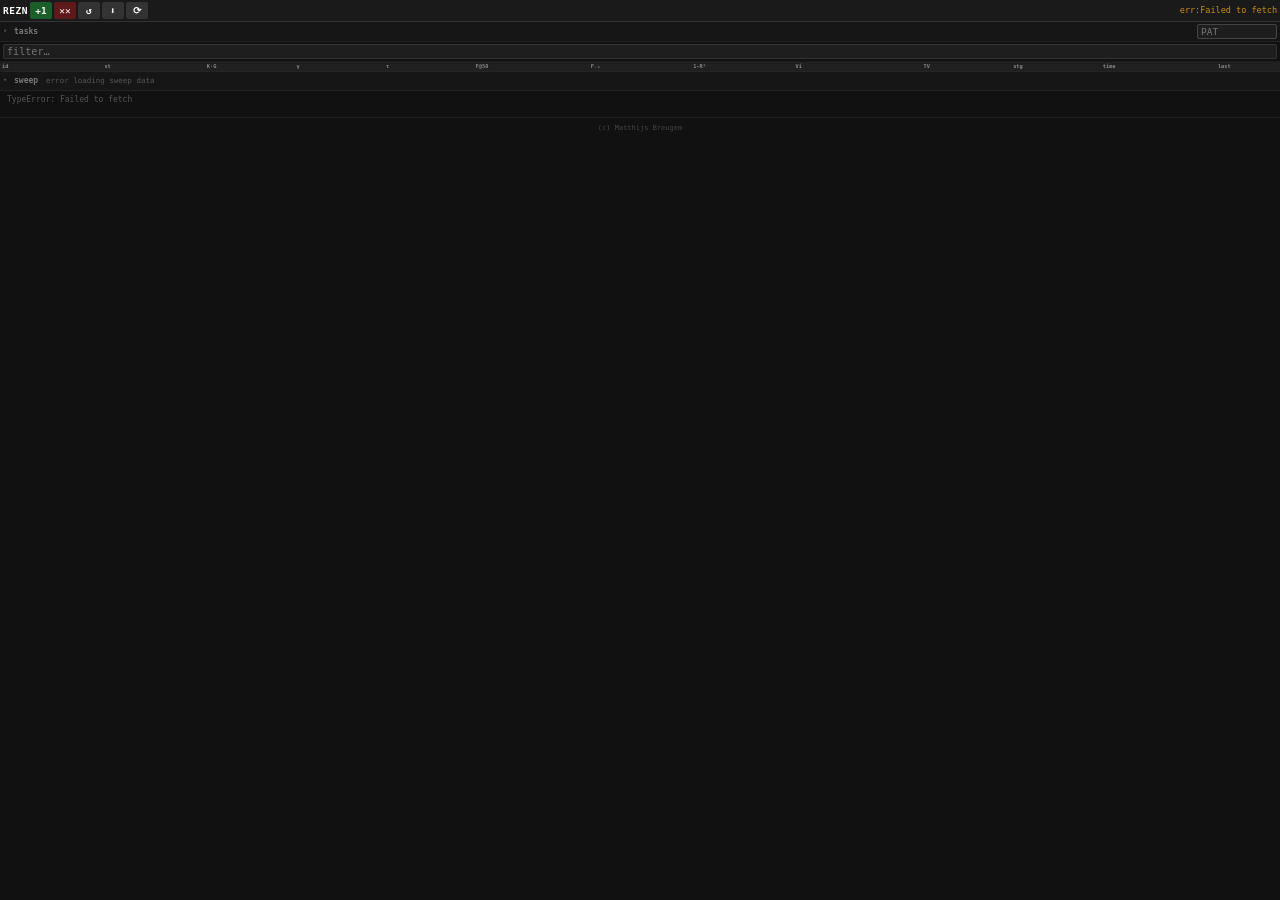
==== runner/web/mobile.html @ 8c65328a "runner: add dashboard (web/) + GitHub Pages deploy, pointed at MIWN The runner's monitoring/control " ====
<!doctype html>
<html lang="en">
<head>
<meta charset="utf-8">
<title>fpf</title>
<meta name="viewport" content="width=device-width,initial-scale=1,maximum-scale=1">
<style>
  :root {
    --bg:#111; --fg:#ccc; --muted:#666;
    --done:#2a9a30; --ready:#3a8ef7; --claimed:#c99000;
    --bailed:#d03010; --blocked:#555; --skip:#444;
    --hdr:#202020; --rowalt:#161616; --border:#252525;
  }
  *, *::before, *::after { box-sizing: border-box; }
  html, body { margin:0; padding:0; overflow-x:hidden; max-width:100vw; width:100%; }
  body {
    font-family: ui-monospace, 'Menlo', monospace;
    font-size: 7.6px;
    line-height: 1.25;
    background: var(--bg);
    color: var(--fg);
  }

  /* ── top bar ── */
  #bar {
    position: sticky; top:0; z-index:20;
    background: #1a1a1a; border-bottom: 1px solid #333;
    padding: 2px 3px;
    display: flex; flex-wrap: nowrap; gap: 2px; align-items: center;
    overflow: hidden; max-width: 100vw;
  }
  #brand { font-size: 9.5px; font-weight: 900; color: #fff; letter-spacing: 0.5px; flex-shrink:0; }
  .btn {
    font-family: inherit; font-size: 9.5px; font-weight: 700;
    border: none; border-radius: 2px; padding: 3px 0;
    width: 22px; text-align: center;
    cursor: pointer; color: #fff; white-space: nowrap; flex-shrink:0;
    background:#333;
  }
  .b-go   { background:#1a5e2a; }
  .b-kill { background:#5e1a1a; }
  #pat-input {
    font-family: inherit; font-size: 9.5px;
    background: #1e1e1e; color: #bbb; border: 1px solid #444;
    border-radius: 2px; padding: 1px 3px;
    width: min(80px,20vw); min-width:0; flex-shrink:1;
  }
  #meta-right { margin-left:auto; font-size:7px; color:var(--muted); white-space:nowrap; flex-shrink:1; min-width:0; }
  #status-msg { font-size:8.5px; color:var(--claimed); white-space:nowrap; flex-shrink:0; }

  /* ── collapsible sections ── */
  .sec-hdr {
    display: flex; align-items: center; gap: 3px;
    padding: 2px 3px; cursor: pointer;
    background: #161616; border-bottom: 1px solid #222;
    user-select: none;
  }
  .sec-hdr:hover { background: #1c1c1c; }
  .chev { font-size: 7px; color: #555; width: 8px; flex-shrink:0; line-height:1; }
  .sec-label { font-size: 8px; font-weight: 700; color: #777; flex-shrink:0; margin-right:2px; }
  .sec-body.collapsed { display: none; }

  /* ── summary pills ── */
  #pills { display:flex; flex-wrap:nowrap; gap:2px; align-items:center; flex:1; min-width:0; overflow:hidden; }
  .pill {
    font-size:8px; font-weight:700; padding:1px 5px;
    border-radius:2px; cursor:pointer; color:#fff; white-space:nowrap; flex-shrink:0;
  }
  .pill.done    { background:var(--done); }
  .pill.ready   { background:var(--ready); }
  .pill.claimed { background:var(--claimed); }
  .pill.blocked { background:var(--blocked); }
  .pill.bailed  { background:var(--bailed); }
  .pill.skip    { background:var(--skip); }
  .pill.total   { background:#2a2a2a; padding:1px 3px; }

  /* ── filter bar ── */
  #filterbar {
    padding: 2px 3px; border-bottom:1px solid #1a1a1a;
    display:flex; gap:2px; align-items:center;
  }
  #filter {
    font-family:inherit; font-size:10.1px;
    background:#1e1e1e; color:#ccc; border:1px solid #333;
    border-radius:2px; padding:1px 3px; flex:1; min-width:0;
  }

  /* ── sweep section ── */
  #sweep-meta { font-size:7.5px; color:#555; padding:2px 3px 3px; }
  .sw-tbl { width:100%; border-collapse:collapse; }
  .sw-tbl th, .sw-tbl td { font-size:8px; padding:1px 4px; text-align:right; }
  .sw-tbl th { color:#666; font-weight:400; border-bottom:1px solid #2a2a2a; }
  .sw-tbl td:first-child, .sw-tbl th:first-child { text-align:left; }
  .sw-tbl tr:nth-child(even) td { background:#151515; }
  .sw-r2-good { color:var(--done); }
  .sw-r2-mid  { color:var(--claimed); }
  .sw-r2-high { color:var(--bailed); }
  #sweep-body { padding: 0 3px 4px; }

  /* ── footer ── */
  #footer { font-size:7px; color:#444; text-align:center; padding:6px 0 4px; border-top:1px solid #1e1e1e; margin-top:4px; }

  /* ── tasks table ── */
  table { border-collapse:collapse; table-layout:fixed; width:100%; max-width:100%; font-size:7.6px; }
  colgroup col { overflow:hidden; }
  th, td { padding:0 2px; border-bottom:1px solid var(--border); white-space:nowrap; overflow:hidden; text-overflow:ellipsis; line-height:1.3; min-width:0; }
  th { background:var(--hdr); font-weight:700; font-size:5.3px; color:#888; cursor:pointer; text-align:left; height:9px; }
  th:hover { background:#2a2a2a; }
  tr:nth-child(even) td { background:var(--rowalt); }
  td { height:12px; }
  .st-done    { color:var(--done);    font-weight:700; }
  .st-ready   { color:var(--ready);   font-weight:700; }
  .st-claimed { color:var(--claimed); font-weight:700; }
  .st-blocked { color:var(--blocked); }
  .st-bailed  { color:var(--bailed);  font-weight:700; }
  .st-skip    { color:var(--skip); }
  .enorm  { color:var(--done); }
  .muted  { color:var(--muted); }
  .err    { color:var(--bailed); }
  .dim    { color:#888; }
  .stage-a { color:#b08000; font-weight:700; }
  .stage-n { color:#2a7adf; font-weight:700; }
  tr.row-claimed td { background:#1a1200 !important; }
  tr:hover td { filter:brightness(1.25); }
</style>
</head>
<body>

<div id="bar">
  <span id="brand">REZN</span>
  <button class="btn b-go"   onclick="launchOne()">+1</button>
  <button class="btn b-kill" onclick="killAll()">&#x2715;&#x2715;</button>
  <button class="btn"        onclick="resetBailed()">&#x21BA;</button>
  <button class="btn"        onclick="downloadAll()">&#x2B07;</button>
  <button class="btn"        onclick="loadAll()">&#x27F3;</button>
  <span id="meta-right"><span id="site-mod"></span></span>
  <span id="status-msg"></span>
</div>

<!-- ── TASKS section ── -->
<div class="sec-hdr" onclick="toggleSection('tasks')">
  <span class="chev" id="chev-tasks">&#x25BE;</span>
  <span class="sec-label">tasks</span>
  <div id="pills"></div>
  <input type="password" id="pat-input" placeholder="PAT" oninput="savePat()" onclick="event.stopPropagation()">
</div>
<div class="sec-body" id="sec-tasks">
  <div id="filterbar">
    <input type="text" id="filter" placeholder="filter…" oninput="renderTasks()">
  </div>
  <table>
    <colgroup>
      <col style="width:8%">
      <col style="width:8%">
      <col style="width:7%">
      <col style="width:7%">
      <col style="width:7%">
      <col style="width:9%">
      <col style="width:8%">
      <col style="width:8%">
      <col style="width:10%">
      <col style="width:7%">
      <col style="width:7%">
      <col style="width:9%">
      <col style="width:5%">
    </colgroup>
    <thead><tr>
      <th onclick="sortBy('id')">id</th>
      <th onclick="sortBy('status')">st</th>
      <th class="dim">K&#xB7;G</th>
      <th class="dim" onclick="sortBy('gamma')">&#x3B3;</th>
      <th class="dim" onclick="sortBy('tau')">&#x3C4;</th>
      <th onclick="sortBy('F_max')">F@50</th>
      <th>F&#x208B;&#x2081;</th>
      <th>1-R&#xB2;</th><th>Vi</th><th>TV</th>
      <th>stg</th>
      <th onclick="sortBy('completed_at')">time</th>
      <th>last</th>
    </tr></thead>
    <tbody id="task-body"></tbody>
  </table>
</div>

<!-- ── SWEEP section ── -->
<div class="sec-hdr" onclick="toggleSection('sweep')">
  <span class="chev" id="chev-sweep">&#x25BE;</span>
  <span class="sec-label">sweep</span>
  <span id="sweep-meta"></span>
</div>
<div class="sec-body" id="sec-sweep">
  <div id="sweep-body"></div>
</div>

<script>
  const OWNER="mhpbreugem", REPO="MIWN", BRANCH="main", PROJECT="MIWN";
  let taskData=null, progressData={};
  let sortCol="id", sortAsc=true;
  let taskMap=new Map();

  function getPat(){return localStorage.getItem('fpf_pat')||'';}
  function savePat(){const v=document.getElementById('pat-input').value.trim();v?localStorage.setItem('fpf_pat',v):localStorage.removeItem('fpf_pat');}
  window.addEventListener('DOMContentLoaded',()=>{const p=getPat();if(p)document.getElementById('pat-input').value=p;});

  function setMsg(t,ms=0){const e=document.getElementById('status-msg');e.textContent=t;if(ms)setTimeout(()=>e.textContent='',ms);}

  // ── section toggle ────────────────────────────────────────────────────────
  const _open={tasks:true,sweep:true};
  (()=>{try{Object.assign(_open,JSON.parse(localStorage.getItem('fpf_sec')||'{}'));}catch{}})();

  function toggleSection(name){
    _open[name]=!_open[name];
    document.getElementById('sec-'+name).classList.toggle('collapsed',!_open[name]);
    document.getElementById('chev-'+name).innerHTML=_open[name]?'&#x25BE;':'&#x25B8;';
    if(name==='sweep'&&_open[name]&&!_sweepLoaded){loadSweep();_sweepLoaded=true;}
    try{localStorage.setItem('fpf_sec',JSON.stringify(_open));}catch{}
  }

  // apply persisted state on load
  window.addEventListener('DOMContentLoaded',()=>{
    ['tasks','sweep'].forEach(name=>{
      if(!_open[name]){
        document.getElementById('sec-'+name).classList.add('collapsed');
        document.getElementById('chev-'+name).innerHTML='&#x25B8;';
      }
    });
  });

  // ── action buttons ────────────────────────────────────────────────────────
  async function launchOne(){
    const pat=getPat();if(!pat){setMsg('PAT required',3000);return;}
    setMsg('…');
    try{
      const res=await fetch(`https://api.github.com/repos/${OWNER}/${REPO}/actions/workflows/solve.yml/dispatches`,
        {method:'POST',headers:{Authorization:`token ${pat}`,'Content-Type':'application/json'},
         body:JSON.stringify({ref:BRANCH,inputs:{workers:'1'}})});
      if(!res.ok)throw new Error(res.status);
      setMsg('✓ +1 agent launched',3000);
    }catch(e){setMsg(`✗ ${e.message}`,4000);}
  }

  async function killAll(){
    if(!confirm('Kill all running agents?'))return;
    const pat=getPat();if(!pat){setMsg('PAT required',3000);return;}
    setMsg('cancelling…');
    try{
      const runs=await fj(`https://api.github.com/repos/${OWNER}/${REPO}/actions/runs?status=in_progress&per_page=50`);
      const active=(runs.workflow_runs||[]);
      await Promise.all(active.map(r=>fetch(
        `https://api.github.com/repos/${OWNER}/${REPO}/actions/runs/${r.id}/cancel`,
        {method:'POST',headers:{Authorization:`token ${pat}`}})));
      setMsg(`✓ cancelled ${active.length} run(s)`,4000);
    }catch(e){setMsg(`✗ ${e.message}`,4000);}
  }

  async function resetBailed(){
    const pat=getPat();if(!pat){setMsg('PAT required',3000);return;}
    setMsg('resetting bailed…');
    try{
      const qpath=`todo/TASK_QUEUE.json`;
      const meta=await fj(`https://api.github.com/repos/${OWNER}/${REPO}/contents/${qpath}?ref=${BRANCH}`);
      const q=JSON.parse(atob(meta.content.replace(/\n/g,'')));
      let n=0;
      (q.tasks||[]).forEach(t=>{if(t.status==='bailed'){t.status='ready';delete t.result;n++;}});
      if(!n){setMsg('no bailed tasks',3000);return;}
      q.updated_at=new Date().toISOString();
      const body=JSON.stringify({message:`reset ${n} bailed → ready`,content:btoa(JSON.stringify(q,null,2)+'\n'),sha:meta.sha,branch:BRANCH});
      const r=await fetch(`https://api.github.com/repos/${OWNER}/${REPO}/contents/${qpath}`,
        {method:'PUT',headers:{Authorization:`token ${pat}`,'Content-Type':'application/json'},body});
      if(!r.ok)throw new Error(await r.text());
      setMsg(`✓ reset ${n} bailed → ready`,4000);
      await loadAll();
    }catch(e){setMsg(`✗ ${e.message}`,5000);}
  }

  // ── fetch helpers ─────────────────────────────────────────────────────────
  function rawUrl(p){return`https://raw.githubusercontent.com/${OWNER}/${REPO}/${BRANCH}/${p}`;}
  function apiUrl(p){return`https://api.github.com/repos/${OWNER}/${REPO}/contents/${p}?ref=${BRANCH}`;}
  function authH(){const p=getPat();return p?{Authorization:`token ${p}`}:{};}
  async function fj(url){const r=await fetch(url,{cache:"no-store",headers:authH()});if(!r.ok)throw new Error(r.status);return r.json();}
  async function apiContent(path){const m=await fj(apiUrl(path));if(m.content)return JSON.parse(atob(m.content.replace(/\n/g,"")));return fj(rawUrl(path));}

  function esc(s){return String(s).replace(/&/g,"&amp;").replace(/</g,"&lt;").replace(/>/g,"&gt;");}

  // ── formatting helpers ────────────────────────────────────────────────────
  const _sidCache=new Map();
  function shortId(id){
    if(_sidCache.has(id))return _sidCache.get(id);
    const s=id.replace(/^g0*(\d+)_t0*(\d+)$/,(_,g,t)=>`g${g}t${t}`).slice(0,12);
    _sidCache.set(id,s);return s;
  }
  function sig3(v){return v!=null?parseFloat(Number(v).toPrecision(3)):null;}
  function sig4(v){return v!=null?parseFloat(Number(v).toPrecision(4)):null;}
  function fmtF(v){if(v==null)return"—";return Number(v).toExponential(0);}
  function fmtR2(v){if(v==null)return"—";return Number(v).toFixed(4).replace(/^0/,"");}
  function fmtSig3(v){const n=sig3(v);return n!=null?String(n):"—";}
  function fmtDate(iso){const d=new Date(iso);return`${String(d.getHours()).padStart(2,'0')}:${String(d.getMinutes()).padStart(2,'0')}`;}

  function stageStr(pr){
    if(!pr)return'';
    const p=(pr.extra||{}).phase||null, it=pr.iter??'';
    if(p==="mp_newton"||p==="newton") return`<span class="stage-n">N${it}</span>`;
    if(p==="anderson")                return`<span class="stage-a">A${it}</span>`;
    if(p==="picard")                  return`<span class="stage-a">P${it}</span>`;
    return it!==''?`i${it}`:'';
  }

  function fmtKG(t){
    if(!t)return'';
    const K=t.K??t.solver_params?.K??3;
    const G=t.G??t.solver_params?.G??t.solver_params?.G_inner??16;
    return`<span class="dim">${K}&#xB7;${typeof G==='number'?String(G).padStart(2,'0'):G}</span>`;
  }

  function fmtLast(iso){
    if(!iso)return'';
    const s=(Date.now()-new Date(iso).getTime())/1000;
    return s<60?`${Math.floor(s)}s`:s<3600?`${Math.floor(s/60)}m`:`${(s/3600).toFixed(1)}h`;
  }

  function fmtTime(t,pr){
    if(t.completed_at)return fmtDate(t.completed_at);
    const iso=t.claimed_at||pr?.started_at;
    if(iso){const s=(Date.now()-new Date(iso).getTime())/1000;return s<3600?`${Math.floor(s/60)}m`:`${(s/3600).toFixed(1)}h`;}
    return'';
  }

  // ── task loading ──────────────────────────────────────────────────────────
  let _qSha=null;
  async function loadTasks(){
    if(getPat()){
      const m=await fj(apiUrl(`todo/TASK_QUEUE.json`));
      if(m.sha===_qSha)return;
      _qSha=m.sha;
      taskData=JSON.parse(atob(m.content.replace(/\n/g,"")));
    }else{
      taskData=await fj(rawUrl(`todo/TASK_QUEUE.json`));
    }
    taskMap=new Map((taskData.tasks||[]).map(t=>[t.id,t]));
    renderTasks();
    loadProgress().catch(()=>{});
    const sm=document.getElementById("site-mod");
    if(sm&&taskData.updated_at){
      const d=new Date(taskData.updated_at);
      sm.textContent=`${String(d.getHours()).padStart(2,'0')}:${String(d.getMinutes()).padStart(2,'0')}`;
    }
  }

  function getDS(t){
    const pr=progressData[t.id];
    const fresh=pr&&pr.last_update&&(Date.now()-new Date(pr.last_update).getTime())<5400000;
    if(fresh&&(t.status==="ready"||t.status==="bailed"))return"claimed";
    return t.status;
  }

  const ST2={done:"done",ready:"ready",claimed:"claim",blocked:"block",bailed:"bailed",skip:"skip"};

  function renderTasks(){
    if(!taskData)return;
    const tasks=taskData.tasks||[];
    const fv=(document.getElementById("filter")?.value||"").toLowerCase();
    const dsMap=new Map(tasks.map(t=>[t.id,getDS(t)]));

    const counts={};
    tasks.forEach(t=>{const ds=dsMap.get(t.id);counts[ds]=(counts[ds]||0)+1;});
    const order=["done","claimed","ready","blocked","bailed","skip"];
    document.getElementById("pills").innerHTML=
      order.filter(s=>counts[s]).map(s=>{
        const sel=fv===s?' style="outline:2px solid #fff"':'';
        return`<span class="pill ${s}"${sel} onclick="(function(){var f=document.getElementById('filter');f.value=f.value.toLowerCase()==='${s}'?'':'${s}';renderTasks();})()">${s[0]}:${counts[s]}</span>`;
      }).join("")+`<span class="pill total">#${tasks.length}</span>`;

    const filtered=tasks.filter(t=>{
      const ds=dsMap.get(t.id);
      if(ds==="blocked"&&!fv)return false;
      if(!fv)return true;
      return t.id.toLowerCase().includes(fv)||ds.toLowerCase().includes(fv)||
             String(t.gamma||"").includes(fv)||String(t.tau||"").includes(fv);
    });
    const sorted=[...filtered].sort((a,b)=>{
      let av=a[sortCol]??a.result?.[sortCol]??"";
      let bv=b[sortCol]??b.result?.[sortCol]??"";
      if(typeof av==="number"&&typeof bv==="number")return sortAsc?av-bv:bv-av;
      return sortAsc?String(av).localeCompare(String(bv)):String(bv).localeCompare(String(av));
    });

    document.getElementById("task-body").innerHTML=sorted.map(t=>{
      const pr=progressData[t.id];
      const ds=dsMap.get(t.id);
      const isCl=ds==="claimed";
      const r=t.result||{};
      const fmaxDone=r.F_max!=null?fmtF(r.F_max):r.F_max_bound!=null?`&lt;${fmtF(r.F_max_bound)}`:"";
      const fStr=isCl?(pr?.ftol!=null?fmtF(pr.ftol):""):fmaxDone;
      const rc=isCl?' class="row-claimed"':'';
      const hist=pr?.ftol_history||[];
      const fPrev=isCl&&hist.length>=2?fmtF(hist[hist.length-2]):"";
      return`<tr${rc}>
        <td>${esc(shortId(t.id))}</td>
        <td class="st-${ds}">${ST2[ds]||ds.slice(0,4)}</td>
        <td>${fmtKG(t)}</td>
        <td class="dim">${sig4(t.gamma)??""}</td>
        <td class="dim">${sig4(t.tau)??""}</td>
        <td class="enorm">${fStr}</td>
        <td class="muted">${fPrev}</td>
        <td>${ds==="done"?fmtR2(r["1-R2"]):""}</td>
        <td class="muted">${ds==="done"&&r.Vi!=null?Number(r.Vi).toFixed(2):"—"}</td>
        <td class="muted">${ds==="done"?fmtSig3(r.TV):""}</td>
        <td>${isCl?stageStr(pr):""}</td>
        <td class="muted">${fmtTime(t,pr)}</td>
        <td class="muted">${isCl?fmtLast(pr?.last_update):""}</td>
      </tr>`;
    }).join("");
  }

  function sortBy(col){if(sortCol===col)sortAsc=!sortAsc;else{sortCol=col;sortAsc=true;}renderTasks();}

  const _prevFtol={};
  async function loadProgress(){
    if(!taskData)return;
    const claimed=taskData.tasks.filter(t=>t.status==="claimed");
    const claimedIds=new Set(claimed.map(t=>t.id));
    for(const id of Object.keys(progressData)){if(!claimedIds.has(id))delete progressData[id];}
    await Promise.all(claimed.map(async t=>{
      const path=`projects/${PROJECT}/progress/${t.id}.json`;
      try{
        const d=getPat()?await apiContent(path):await fj(rawUrl(path));
        if(progressData[t.id]?.ftol!=null)_prevFtol[t.id]=progressData[t.id].ftol;
        progressData[t.id]=d;
      }catch(e){if(String(e.message)==='404')delete progressData[t.id];}
    }));
    renderTasks();
  }

  function taskById(id){return taskMap.get(id)||null;}

  async function downloadAll(){
    if(!taskData){alert('Load tasks first');return;}
    const eligible=(taskData.tasks||[]).filter(t=>
      t.status==="done"&&!t.test&&t.checkpoint&&Number(t.result?.F_max)<1e-50);
    if(!eligible.length){setMsg('No emin100 solutions yet',3000);return;}
    setMsg('Loading JSZip…');
    if(!window.JSZip){
      await new Promise((res,rej)=>{
        const s=document.createElement('script');
        s.src='https://cdnjs.cloudflare.com/ajax/libs/jszip/3.10.1/jszip.min.js';
        s.onload=res;s.onerror=()=>rej(new Error('JSZip load failed'));
        document.head.appendChild(s);
      });
    }
    const zip=new JSZip();
    zip.file('metadata.json',JSON.stringify(eligible.map(t=>({
      id:t.id,gamma:t.gamma,tau:t.tau,G:t.G,K:t.K,
      result:t.result,completed_at:t.completed_at,checkpoint:t.checkpoint
    })),null,2));
    let n=0;
    setMsg(`Fetching 0/${eligible.length}…`);
    await Promise.all(eligible.map(async t=>{
      try{
        const r=await fetch(`https://raw.githubusercontent.com/${OWNER}/${REPO}/${BRANCH}/${t.checkpoint}`,{headers:authH()});
        if(!r.ok)return;
        zip.file(t.checkpoint.split('/').pop(),await r.arrayBuffer());
        setMsg(`Fetching ${++n}/${eligible.length}…`);
      }catch{}
    }));
    setMsg('Zipping…');
    const blob=await zip.generateAsync({type:'blob',compression:'STORE'});
    const a=document.createElement('a');
    a.href=URL.createObjectURL(blob);
    a.download=`REZN_emin100_${new Date().toISOString().slice(0,10)}.zip`;
    a.click();URL.revokeObjectURL(a.href);
    setMsg(`✓ ${n}/${eligible.length} files + metadata.json`,5000);
  }

  // ── poll loops ────────────────────────────────────────────────────────────
  const POLL_MS=120000, PROGRESS_MS=60000;
  let _lp=null,_lq=null,_initTime=Date.now();
  async function pollProgress(){try{await loadProgress();_lp=Date.now();}catch{}}
  async function pollQueue(){
    try{await loadTasks();_lq=Date.now();}
    catch(e){setMsg(`err:${e.message}`,5000);}
  }
  async function loadAll(){await Promise.all([pollProgress(),pollQueue()]);}

  pollQueue();pollProgress();
  setInterval(()=>{if(!document.hidden)pollProgress();},PROGRESS_MS);
  setInterval(()=>{if(!document.hidden)pollQueue();},POLL_MS);
  document.addEventListener('visibilitychange',()=>{
    if(document.hidden)return;
    const now=Date.now();
    if(now-_initTime<30000)return;
    if((!_lp||now-_lp>90000)&&(!_lq||now-_lq>90000))loadAll();
  });

  // ── sweep section ─────────────────────────────────────────────────────────
  let _sweepLoaded=false;

  function r2cls(v){return v<0.1?'sw-r2-good':v<0.5?'sw-r2-mid':'sw-r2-high';}

  async function loadSweep(){
    const metaEl=document.getElementById('sweep-meta');
    const body=document.getElementById('sweep-body');
    metaEl.textContent='loading…';
    try{
      const data=getPat()?await apiContent('projects/REZN/overnight/deficits.json'):await fj(rawUrl('projects/REZN/overnight/deficits.json'));
      if(!data.generated_at){
        metaEl.textContent='no results yet — run ODE Sweep workflow';
        body.innerHTML='';
        return;
      }
      const gen=data.generated_at.replace('T',' ').slice(0,16);
      metaEl.textContent=`τ=${data.tau}  γ₀=${data.anchor_gamma}  ${gen}`;

      const passes=data.passes||{};
      const pnames=Object.keys(passes).sort();
      if(!pnames.length){body.innerHTML='<div class="muted" style="padding:4px">No pass data.</div>';return;}

      // sparkline SVG for best pass
      const best=passes[pnames[pnames.length-1]]||[];
      const pts=best.filter(r=>r.one_minus_R2!=null);
      let svg='';
      if(pts.length>1){
        const W=Math.min(window.innerWidth-8,500),H=50;
        const xs=pts.map(r=>r.gamma),ys=pts.map(r=>r.one_minus_R2);
        const xlo=Math.min(...xs),xhi=Math.max(...xs),ylo=Math.min(...ys),yhi=Math.max(...ys);
        const px=x=>((Math.log10(x)-Math.log10(xlo))/(Math.log10(xhi)-Math.log10(xlo)))*(W-8)+4;
        const py=y=>H-4-((y-ylo)/(yhi-ylo||1))*(H-8);
        svg=`<svg width="${W}" height="${H}" style="display:block;margin:3px 0;background:#151515;border-radius:2px">
          <polyline points="${pts.map(r=>`${px(r.gamma).toFixed(1)},${py(r.one_minus_R2).toFixed(1)}`).join(' ')}" fill="none" stroke="#3a8ef7" stroke-width="1.2"/>
          <text x="4" y="9" fill="#444" font-size="6" font-family="monospace">1-R² vs γ  pass ${esc(pnames[pnames.length-1])}</text>
        </svg>`;
      }

      body.innerHTML=svg+pnames.map(pname=>{
        const rows=passes[pname]||[];
        const ok=rows.filter(r=>r.one_minus_R2!=null);
        return`<div style="margin-top:6px">
          <div style="font-size:7.5px;font-weight:700;color:#666;padding:1px 0">pass ${esc(pname)} &nbsp;${ok.length}/${rows.length}</div>
          <table class="sw-tbl">
            <thead><tr><th>γ</th><th>1-R²</th><th>F_mp</th><th>F_f64</th></tr></thead>
            <tbody>${rows.map(r=>{
              if(r.error)return`<tr><td>${r.gamma?.toFixed(4)??'?'}</td><td colspan="3" class="err">${esc(r.error)}</td></tr>`;
              const v=r.one_minus_R2;
              return`<tr><td>${r.gamma.toFixed(4)}</td><td class="${r2cls(v)}">${v.toFixed(5)}</td><td class="muted">${r.F_mp!=null?Number(r.F_mp).toExponential(1):'—'}</td><td class="muted">${r.F_f64!=null?Number(r.F_f64).toExponential(1):'—'}</td></tr>`;
            }).join('')}</tbody>
          </table>
        </div>`;
      }).join('');
    }catch(e){
      metaEl.textContent='error loading sweep data';
      body.innerHTML=`<div style="padding:4px;font-size:8px;color:#555">${esc(String(e))}</div>`;
    }
  }

  // load sweep on page start if section is open
  window.addEventListener('DOMContentLoaded',()=>{
    if(_open.sweep){loadSweep();_sweepLoaded=true;}
  });
</script>
<div id="footer">(c) Matthijs Breugem</div>
</body>
</html>
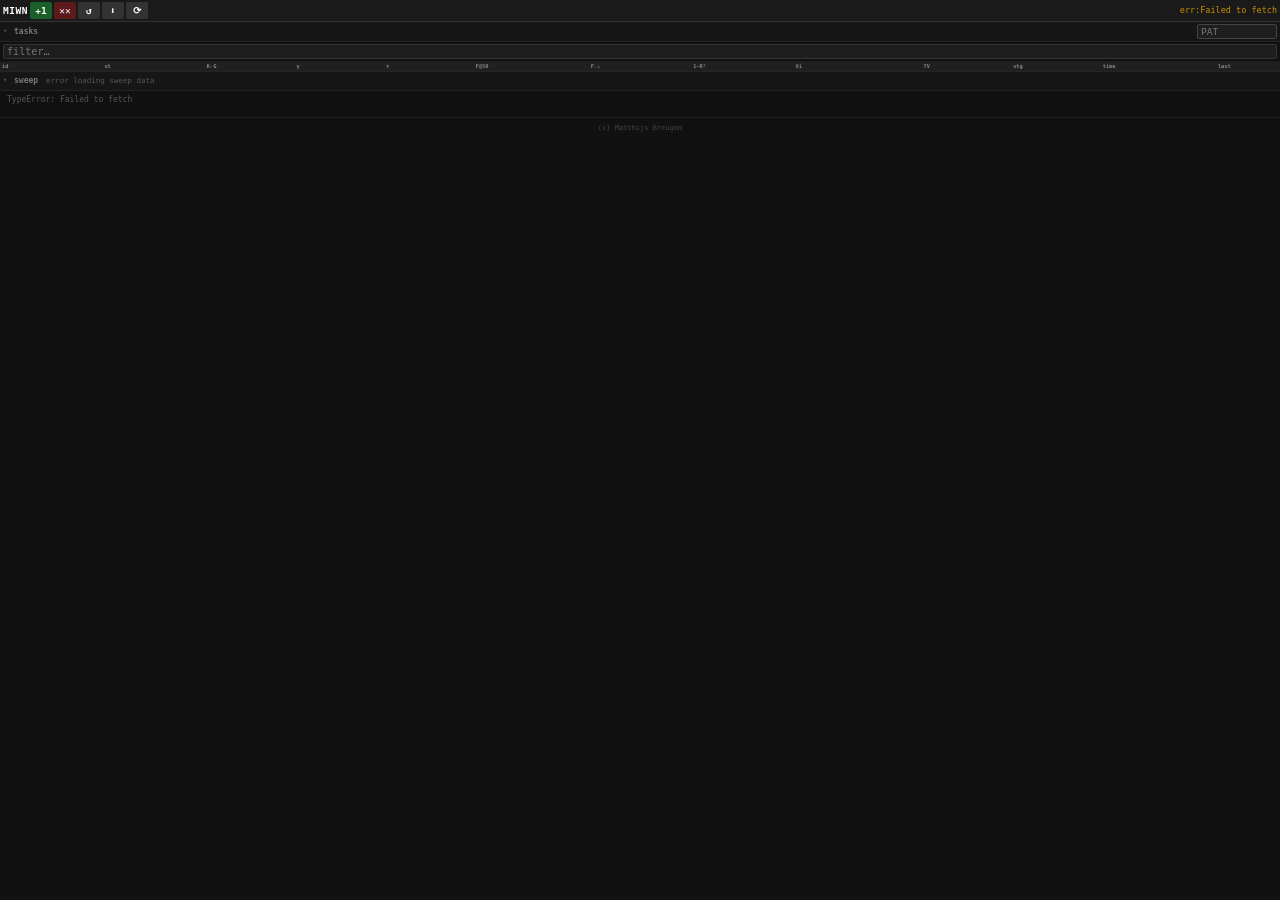
==== commit 49247b06: "pages: use the compact small-font layout as the dashboard landing index.html now serves the dense sm" ====
--- a/runner/web/mobile.html
+++ b/runner/web/mobile.html
@@ -127,7 +127,7 @@
 <body>
 
 <div id="bar">
-  <span id="brand">REZN</span>
+  <span id="brand">MIWN</span>
   <button class="btn b-go"   onclick="launchOne()">+1</button>
   <button class="btn b-kill" onclick="killAll()">&#x2715;&#x2715;</button>
   <button class="btn"        onclick="resetBailed()">&#x21BA;</button>
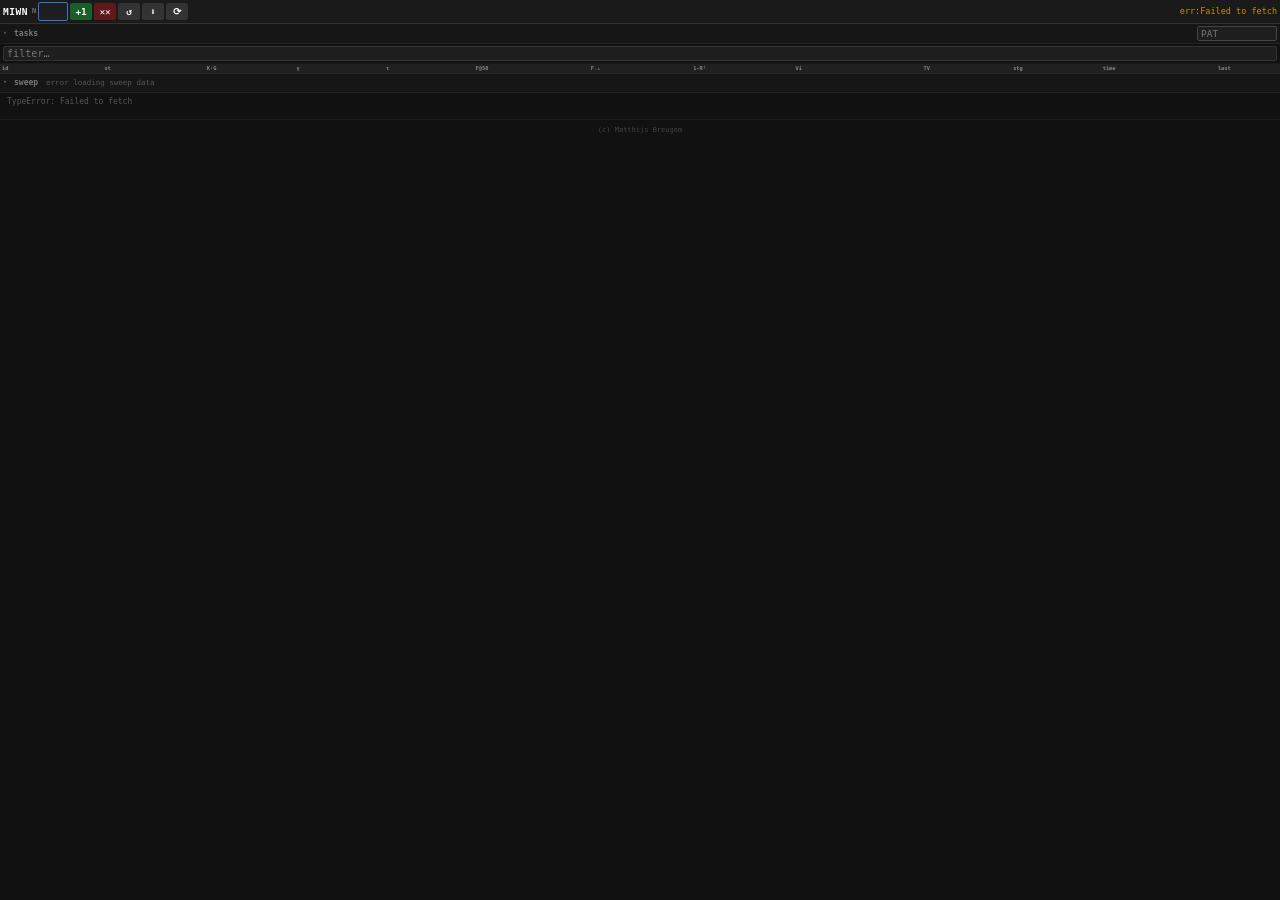
==== commit 5af65c18: "web: editable N workers (bold) on the dashboard + fixes - Bold, editable N field in the top bar = ta" ====
--- a/runner/web/mobile.html
+++ b/runner/web/mobile.html
@@ -2,7 +2,7 @@
 <html lang="en">
 <head>
 <meta charset="utf-8">
-<title>fpf</title>
+<title>MIWN runner</title>
 <meta name="viewport" content="width=device-width,initial-scale=1,maximum-scale=1">
 <style>
   :root {
@@ -39,6 +39,12 @@
   }
   .b-go   { background:#1a5e2a; }
   .b-kill { background:#5e1a1a; }
+  .nlabel { font-size:7px; color:#888; flex-shrink:0; margin-left:2px; }
+  #nworkers {
+    font-family: inherit; font-weight: 900; font-size: 13px; color: #fff;
+    background:#1e1e1e; border:1px solid #2a7adf; border-radius:2px;
+    width:30px; text-align:center; padding:1px 0; flex-shrink:0;
+  }
   #pat-input {
     font-family: inherit; font-size: 9.5px;
     background: #1e1e1e; color: #bbb; border: 1px solid #444;
@@ -128,6 +134,8 @@
 
 <div id="bar">
   <span id="brand">MIWN</span>
+  <span class="nlabel">N</span><input id="nworkers" type="number" min="0" max="16"
+    onchange="setWorkers(this.value)" title="target workers always running (writes runner.config.json)">
   <button class="btn b-go"   onclick="launchOne()">+1</button>
   <button class="btn b-kill" onclick="killAll()">&#x2715;&#x2715;</button>
   <button class="btn"        onclick="resetBailed()">&#x21BA;</button>
@@ -199,7 +207,7 @@
 
   function getPat(){return localStorage.getItem('fpf_pat')||'';}
   function savePat(){const v=document.getElementById('pat-input').value.trim();v?localStorage.setItem('fpf_pat',v):localStorage.removeItem('fpf_pat');}
-  window.addEventListener('DOMContentLoaded',()=>{const p=getPat();if(p)document.getElementById('pat-input').value=p;});
+  window.addEventListener('DOMContentLoaded',()=>{const p=getPat();if(p)document.getElementById('pat-input').value=p;loadWorkers();});
 
   function setMsg(t,ms=0){const e=document.getElementById('status-msg');e.textContent=t;if(ms)setTimeout(()=>e.textContent='',ms);}
 
@@ -226,16 +234,43 @@
   });
 
   // ── action buttons ────────────────────────────────────────────────────────
+  // Kick a run now (N workers from config). The schedule also runs it automatically.
   async function launchOne(){
     const pat=getPat();if(!pat){setMsg('PAT required',3000);return;}
     setMsg('…');
     try{
       const res=await fetch(`https://api.github.com/repos/${OWNER}/${REPO}/actions/workflows/solve.yml/dispatches`,
         {method:'POST',headers:{Authorization:`token ${pat}`,'Content-Type':'application/json'},
-         body:JSON.stringify({ref:BRANCH,inputs:{workers:'1'}})});
+         body:JSON.stringify({ref:BRANCH})});
       if(!res.ok)throw new Error(res.status);
-      setMsg('✓ +1 agent launched',3000);
+      setMsg('✓ run dispatched',3000);
     }catch(e){setMsg(`✗ ${e.message}`,4000);}
+  }
+
+  // N = target number of workers always running. Reads/writes runner.config.json.
+  async function loadWorkers(){
+    try{
+      const cfg=await apiContent('todo/runner.config.json');
+      const el=document.getElementById('nworkers');
+      if(el&&document.activeElement!==el) el.value=(cfg.workers??2);
+    }catch(e){}
+  }
+  async function setWorkers(v){
+    const n=Math.max(0,Math.min(16,parseInt(v,10)||0));
+    const pat=getPat();if(!pat){setMsg('PAT required for N',3000);return;}
+    setMsg('setting N…');
+    try{
+      const path='todo/runner.config.json';
+      const meta=await fj(`https://api.github.com/repos/${OWNER}/${REPO}/contents/${path}?ref=${BRANCH}`);
+      const cfg=JSON.parse(atob(meta.content.replace(/\n/g,'')));
+      cfg.workers=n;
+      const body=JSON.stringify({message:`set workers=${n}`,content:btoa(JSON.stringify(cfg,null,2)+'\n'),sha:meta.sha,branch:BRANCH});
+      const r=await fetch(`https://api.github.com/repos/${OWNER}/${REPO}/contents/${path}`,
+        {method:'PUT',headers:{Authorization:`token ${pat}`,'Content-Type':'application/json'},body});
+      if(!r.ok)throw new Error(await r.text());
+      document.getElementById('nworkers').value=n;
+      setMsg(`✓ N=${n} workers`,3000);
+    }catch(e){setMsg(`✗ ${e.message}`,5000);}
   }
 
   async function killAll(){
@@ -260,10 +295,10 @@
       const meta=await fj(`https://api.github.com/repos/${OWNER}/${REPO}/contents/${qpath}?ref=${BRANCH}`);
       const q=JSON.parse(atob(meta.content.replace(/\n/g,'')));
       let n=0;
-      (q.tasks||[]).forEach(t=>{if(t.status==='bailed'){t.status='ready';delete t.result;n++;}});
-      if(!n){setMsg('no bailed tasks',3000);return;}
+      (q.tasks||[]).forEach(t=>{if(t.status==='bailed'||t.status==='skip'){t.status='ready';delete t.result;n++;}});
+      if(!n){setMsg('no bailed/skip tasks',3000);return;}
       q.updated_at=new Date().toISOString();
-      const body=JSON.stringify({message:`reset ${n} bailed → ready`,content:btoa(JSON.stringify(q,null,2)+'\n'),sha:meta.sha,branch:BRANCH});
+      const body=JSON.stringify({message:`reset ${n} bailed/skip → ready`,content:btoa(JSON.stringify(q,null,2)+'\n'),sha:meta.sha,branch:BRANCH});
       const r=await fetch(`https://api.github.com/repos/${OWNER}/${REPO}/contents/${qpath}`,
         {method:'PUT',headers:{Authorization:`token ${pat}`,'Content-Type':'application/json'},body});
       if(!r.ok)throw new Error(await r.text());
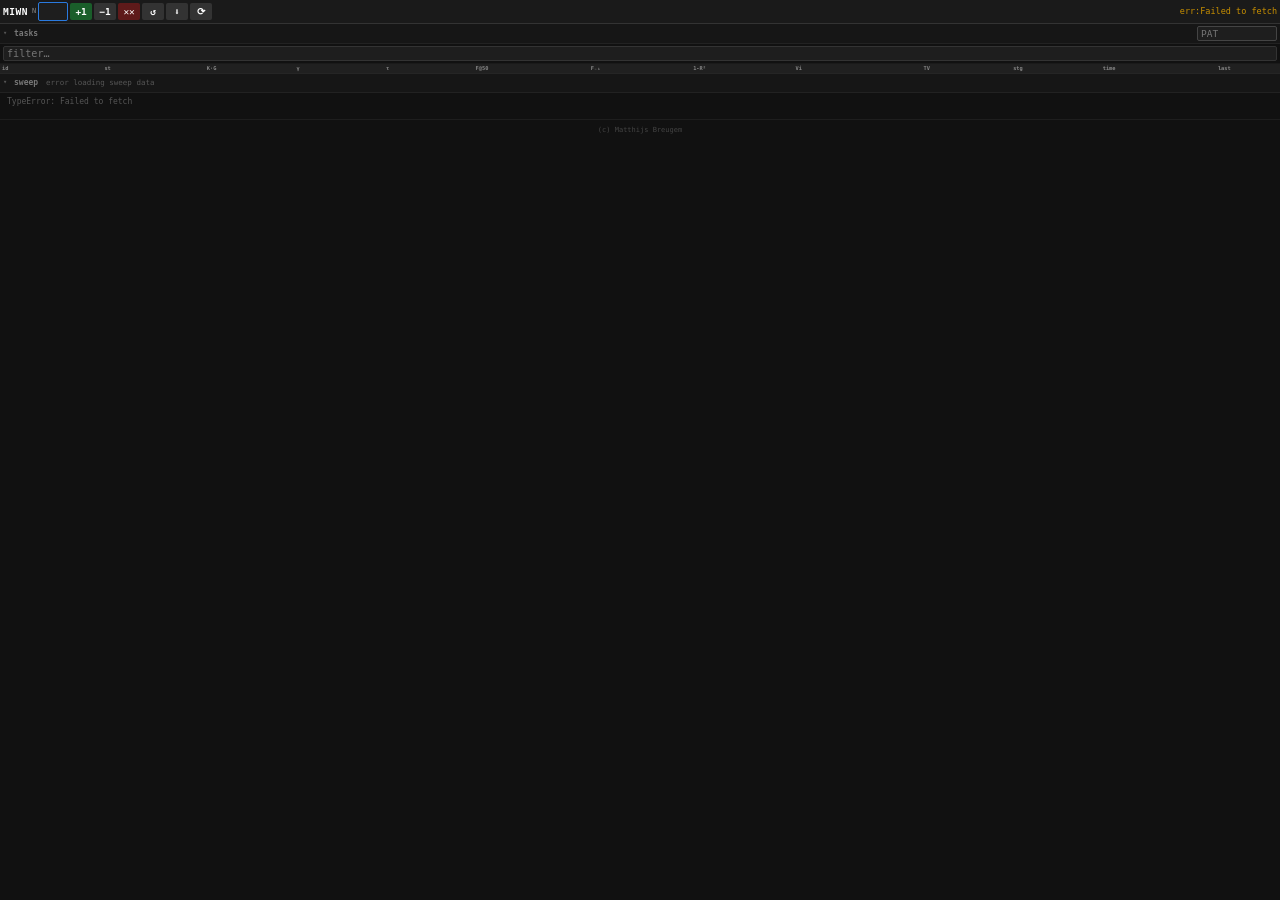
==== commit 48752b6c: "web: +1/-1 change the permanent N; XX stops the pool (N=0 + cancel) N is the target number of perman" ====
--- a/runner/web/mobile.html
+++ b/runner/web/mobile.html
@@ -135,9 +135,10 @@
 <div id="bar">
   <span id="brand">MIWN</span>
   <span class="nlabel">N</span><input id="nworkers" type="number" min="0" max="16"
-    onchange="setWorkers(this.value)" title="target workers always running (writes runner.config.json)">
-  <button class="btn b-go"   onclick="launchOne()">+1</button>
-  <button class="btn b-kill" onclick="killAll()">&#x2715;&#x2715;</button>
+    onchange="setWorkers(this.value)" title="target permanent workers (writes runner.config.json)">
+  <button class="btn b-go"   onclick="bumpWorkers(1)"  title="add a permanent worker (N+1)">+1</button>
+  <button class="btn"        onclick="bumpWorkers(-1)" title="remove one (N-1)">&minus;1</button>
+  <button class="btn b-kill" onclick="stopAll()" title="stop all: N=0 + cancel runs">&#x2715;&#x2715;</button>
   <button class="btn"        onclick="resetBailed()">&#x21BA;</button>
   <button class="btn"        onclick="downloadAll()">&#x2B07;</button>
   <button class="btn"        onclick="loadAll()">&#x27F3;</button>
@@ -234,17 +235,24 @@
   });
 
   // ── action buttons ────────────────────────────────────────────────────────
-  // Kick a run now (N workers from config). The schedule also runs it automatically.
-  async function launchOne(){
-    const pat=getPat();if(!pat){setMsg('PAT required',3000);return;}
-    setMsg('…');
+  // Kick a run now (uses N from config). The schedule also runs it automatically.
+  async function dispatchRun(){
+    const pat=getPat();if(!pat){setMsg('PAT required',3000);return false;}
     try{
       const res=await fetch(`https://api.github.com/repos/${OWNER}/${REPO}/actions/workflows/solve.yml/dispatches`,
         {method:'POST',headers:{Authorization:`token ${pat}`,'Content-Type':'application/json'},
          body:JSON.stringify({ref:BRANCH})});
       if(!res.ok)throw new Error(res.status);
-      setMsg('✓ run dispatched',3000);
-    }catch(e){setMsg(`✗ ${e.message}`,4000);}
+      return true;
+    }catch(e){setMsg(`✗ dispatch ${e.message}`,4000);return false;}
+  }
+
+  // +1 / -1: change the permanent target N (and kick a run so it applies promptly).
+  async function bumpWorkers(d){
+    const el=document.getElementById('nworkers');
+    const cur=parseInt(el && el.value,10); const base=Number.isFinite(cur)?cur:2;
+    const ok=await setWorkers(base+d);
+    if(ok) await dispatchRun();
   }
 
   // N = target number of workers always running. Reads/writes runner.config.json.
@@ -257,33 +265,42 @@
   }
   async function setWorkers(v){
     const n=Math.max(0,Math.min(16,parseInt(v,10)||0));
-    const pat=getPat();if(!pat){setMsg('PAT required for N',3000);return;}
+    const pat=getPat();if(!pat){setMsg('PAT required for N',3000);return false;}
     setMsg('setting N…');
     try{
       const path='todo/runner.config.json';
       const meta=await fj(`https://api.github.com/repos/${OWNER}/${REPO}/contents/${path}?ref=${BRANCH}`);
-      const cfg=JSON.parse(atob(meta.content.replace(/\n/g,'')));
+      const cfg=JSON.parse(decB64(meta.content));
       cfg.workers=n;
-      const body=JSON.stringify({message:`set workers=${n}`,content:btoa(JSON.stringify(cfg,null,2)+'\n'),sha:meta.sha,branch:BRANCH});
+      const body=JSON.stringify({message:`set workers=${n}`,content:encB64(JSON.stringify(cfg,null,2)+'\n'),sha:meta.sha,branch:BRANCH});
       const r=await fetch(`https://api.github.com/repos/${OWNER}/${REPO}/contents/${path}`,
         {method:'PUT',headers:{Authorization:`token ${pat}`,'Content-Type':'application/json'},body});
       if(!r.ok)throw new Error(await r.text());
       document.getElementById('nworkers').value=n;
-      setMsg(`✓ N=${n} workers`,3000);
-    }catch(e){setMsg(`✗ ${e.message}`,5000);}
-  }
-
-  async function killAll(){
-    if(!confirm('Kill all running agents?'))return;
+      setMsg(`✓ N=${n} permanent workers`,3000);
+      return true;
+    }catch(e){setMsg(`✗ ${e.message}`,5000);return false;}
+  }
+
+  async function cancelRuns(){
+    const pat=getPat();if(!pat)return 0;
+    const runs=await fj(`https://api.github.com/repos/${OWNER}/${REPO}/actions/runs?status=in_progress&per_page=50`);
+    const active=(runs.workflow_runs||[]);
+    await Promise.all(active.map(r=>fetch(
+      `https://api.github.com/repos/${OWNER}/${REPO}/actions/runs/${r.id}/cancel`,
+      {method:'POST',headers:{Authorization:`token ${pat}`}})));
+    return active.length;
+  }
+
+  // Stop the pool: set N=0 (so nothing refills) and cancel any in-progress runs.
+  async function stopAll(){
+    if(!confirm('Stop all workers? Sets N=0 and cancels running jobs.'))return;
     const pat=getPat();if(!pat){setMsg('PAT required',3000);return;}
-    setMsg('cancelling…');
+    setMsg('stopping…');
     try{
-      const runs=await fj(`https://api.github.com/repos/${OWNER}/${REPO}/actions/runs?status=in_progress&per_page=50`);
-      const active=(runs.workflow_runs||[]);
-      await Promise.all(active.map(r=>fetch(
-        `https://api.github.com/repos/${OWNER}/${REPO}/actions/runs/${r.id}/cancel`,
-        {method:'POST',headers:{Authorization:`token ${pat}`}})));
-      setMsg(`✓ cancelled ${active.length} run(s)`,4000);
+      await setWorkers(0);
+      const k=await cancelRuns();
+      setMsg(`✓ N=0, cancelled ${k} run(s)`,4000);
     }catch(e){setMsg(`✗ ${e.message}`,4000);}
   }
 
@@ -293,12 +310,17 @@
     try{
       const qpath=`todo/TASK_QUEUE.json`;
       const meta=await fj(`https://api.github.com/repos/${OWNER}/${REPO}/contents/${qpath}?ref=${BRANCH}`);
-      const q=JSON.parse(atob(meta.content.replace(/\n/g,'')));
+      const q=JSON.parse(decB64(meta.content));
       let n=0;
-      (q.tasks||[]).forEach(t=>{if(t.status==='bailed'||t.status==='skip'){t.status='ready';delete t.result;n++;}});
-      if(!n){setMsg('no bailed/skip tasks',3000);return;}
+      const cutoff=Date.now()-15*60*1000;   // claims older than 15 min are orphaned (solve cap ~10 min)
+      (q.tasks||[]).forEach(t=>{
+        if(t.status==='bailed'||t.status==='skip'){t.status='ready';delete t.result;n++;}
+        else if(t.status==='claimed'&&t.claimed_at&&new Date(t.claimed_at).getTime()<cutoff){
+          t.status='ready';delete t.claimed_by;delete t.claimed_at;n++;}
+      });
+      if(!n){setMsg('nothing to reset (no bailed/skip/stale)',3000);return;}
       q.updated_at=new Date().toISOString();
-      const body=JSON.stringify({message:`reset ${n} bailed/skip → ready`,content:btoa(JSON.stringify(q,null,2)+'\n'),sha:meta.sha,branch:BRANCH});
+      const body=JSON.stringify({message:`reset ${n} bailed/skip/stale -> ready`,content:encB64(JSON.stringify(q,null,2)+'\n'),sha:meta.sha,branch:BRANCH});
       const r=await fetch(`https://api.github.com/repos/${OWNER}/${REPO}/contents/${qpath}`,
         {method:'PUT',headers:{Authorization:`token ${pat}`,'Content-Type':'application/json'},body});
       if(!r.ok)throw new Error(await r.text());
@@ -312,7 +334,9 @@
   function apiUrl(p){return`https://api.github.com/repos/${OWNER}/${REPO}/contents/${p}?ref=${BRANCH}`;}
   function authH(){const p=getPat();return p?{Authorization:`token ${p}`}:{};}
   async function fj(url){const r=await fetch(url,{cache:"no-store",headers:authH()});if(!r.ok)throw new Error(r.status);return r.json();}
-  async function apiContent(path){const m=await fj(apiUrl(path));if(m.content)return JSON.parse(atob(m.content.replace(/\n/g,"")));return fj(rawUrl(path));}
+  function encB64(s){const u=new TextEncoder().encode(s);let b='';for(let i=0;i<u.length;i+=0x8000)b+=String.fromCharCode.apply(null,u.subarray(i,i+0x8000));return btoa(b);}
+  function decB64(x){const bin=atob(String(x).replace(/\n/g,''));return new TextDecoder().decode(Uint8Array.from(bin,c=>c.charCodeAt(0)));}
+  async function apiContent(path){const m=await fj(apiUrl(path));if(m.content)return JSON.parse(decB64(m.content));return fj(rawUrl(path));}
 
   function esc(s){return String(s).replace(/&/g,"&amp;").replace(/</g,"&lt;").replace(/>/g,"&gt;");}
 
@@ -366,7 +390,7 @@
       const m=await fj(apiUrl(`todo/TASK_QUEUE.json`));
       if(m.sha===_qSha)return;
       _qSha=m.sha;
-      taskData=JSON.parse(atob(m.content.replace(/\n/g,"")));
+      taskData=JSON.parse(decB64(m.content));
     }else{
       taskData=await fj(rawUrl(`todo/TASK_QUEUE.json`));
     }
@@ -455,7 +479,7 @@
     const claimedIds=new Set(claimed.map(t=>t.id));
     for(const id of Object.keys(progressData)){if(!claimedIds.has(id))delete progressData[id];}
     await Promise.all(claimed.map(async t=>{
-      const path=`projects/${PROJECT}/progress/${t.id}.json`;
+      const path=`todo/progress/${t.id}.json`;
       try{
         const d=getPat()?await apiContent(path):await fj(rawUrl(path));
         if(progressData[t.id]?.ftol!=null)_prevFtol[t.id]=progressData[t.id].ftol;
